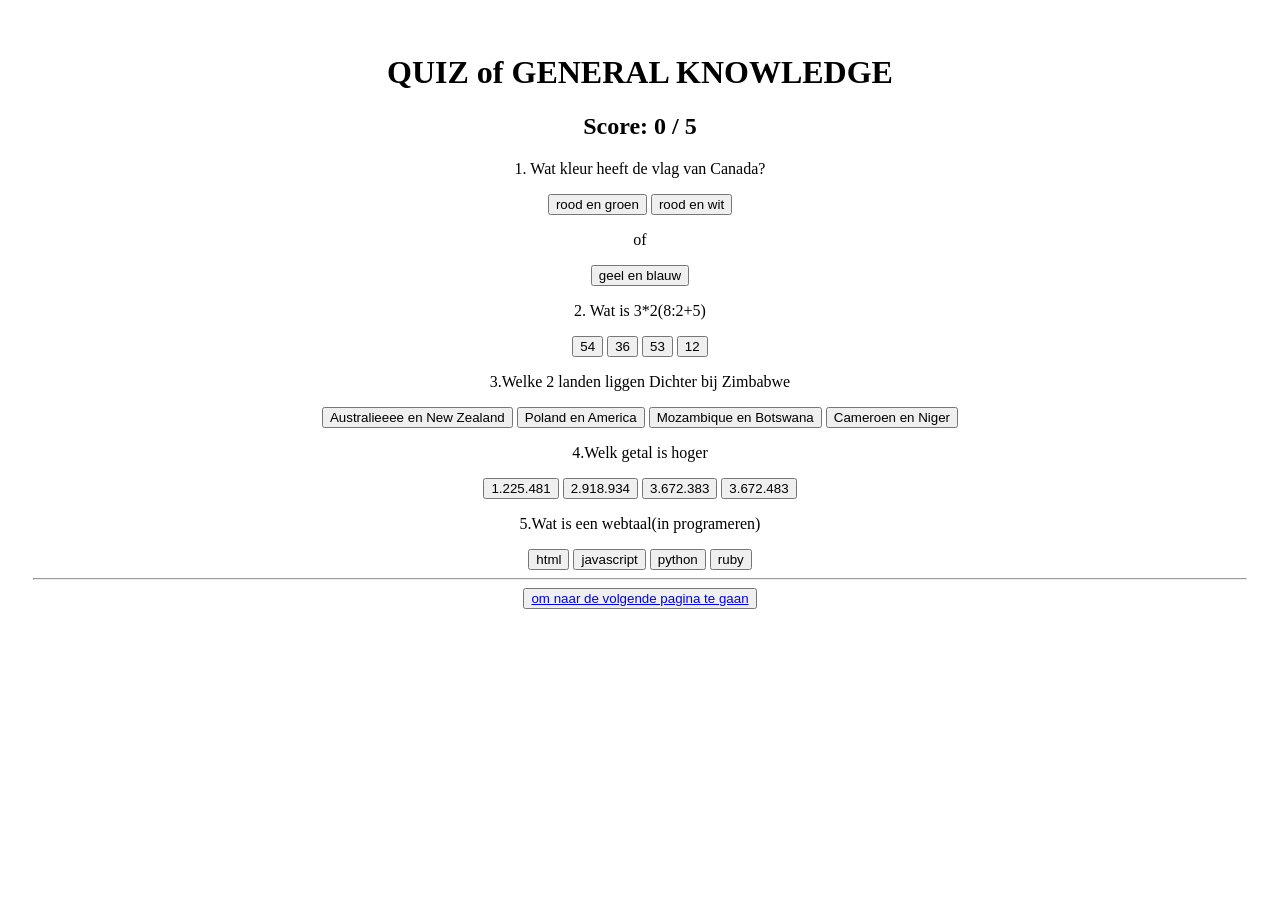
==== index.html @ d5ccf4c3 "quis" ====
<!DOCTYPE html>
<html>
  <head>
    <title>Hello, World!</title>
    <link rel="stylesheet" href="styles.css" />
  </head>
  <body>
    <center>
      <h1>QUIZ of GENERAL KNOWLEDGE</h1>
      
      
      <h2>Score: <span id="scoreDisplay">0</span> / 5</h2>

    
      <p>1. Wat kleur heeft de vlag van Canada?</p>
      <button class="q1-btn" onclick="checkAnswer(this, false)">rood en groen</button>
      <button class="q1-btn" onclick="checkAnswer(this, true)">rood en wit</button>
      <br><p>of</p>
      <button class="q1-btn" onclick="checkAnswer(this, false)">geel en blauw</button>
      
      <p>2. Wat is 3*2(8:2+5)</p>
      <button class="q2-btn" onclick="checkAnswer(this, true)">54</button>
      <button class="q2-btn" onclick="checkAnswer(this, false)">36</button>
      <button class="q2-btn" onclick="checkAnswer(this, false)">53</button>
      <button class="q2-btn" onclick="checkAnswer(this, false)">12</button>

     <p>3.Welke 2 landen liggen Dichter bij Zimbabwe</p>
     <button class="q3-btn" onclick="checkAnswer(this, false)">Australieeee en New Zealand</button>
     <button class="q3-btn" onclick="checkAnswer(this, false)">Poland en America</button>
     <button class="q3-btn" onclick="checkAnswer(this, true)" >Mozambique en Botswana</button>
     <button class="q3-btn" onclick="checkAnswer(this, false)">Cameroen en Niger</button>
    
    <p>4.Welk getal is hoger</p>
    <button class="q4-btn" onclick="checkAnswer(this, false)">1.225.481</button>
    <button class="q4-btn" onclick="checkAnswer(this, false)">2.918.934</button>
    <button class="q4-btn" onclick="checkAnswer(this, false)">3.672.383</button>
    <button class="q4-btn" onclick="checkAnswer(this, true)">3.672.483</button>
    <p>5.Wat is een webtaal(in programeren)</p>
    <button class="q5-btn" onclick="checkAnswer(this, true)">html</button>
    <button class="q5-btn" onclick="checkAnswer(this, false)">javascript</button>
    <button class="q5-btn" onclick="checkAnswer(this, false)">python</button>
    <button class="q5-btn" onclick="checkAnswer(this, false)">ruby</button>
 
<br>
<hr>
<button><a href="page1.html">om naar de volgende pagina te gaan</a></button>
    </center>


    <script>
      let score = 0;

      function checkAnswer(button, isCorrect) {
        // Bepaal de klasse van de knop om te zien bij welke vraag deze hoort
        const btnClass = button.className;
        
        // Zoek alle knoppen van dezelfde vraag
        const siblingButtons = document.getElementsByClassName(btnClass);

        if (isCorrect) {
          score++;
          document.getElementById('scoreDisplay').textContent = score;
          button.style.backgroundColor = '#2ecc71'; // Groen
          button.style.color = 'purple';
          alert('Correct!');
        } else {
          button.style.backgroundColor = '#e74c3c'; // Rood
          button.style.color = 'purple';
          alert('Incorrect');
        }

        // Schakel alle knoppen van deze specifieke vraag uit
        for (let btn of siblingButtons) {
          btn.disabled = true;
        }
      }
    </script>
  </body>
</html>
---- styles.css ----
body{
  padding: 25px;
}
.title {
	color: #5C6AC4;
}
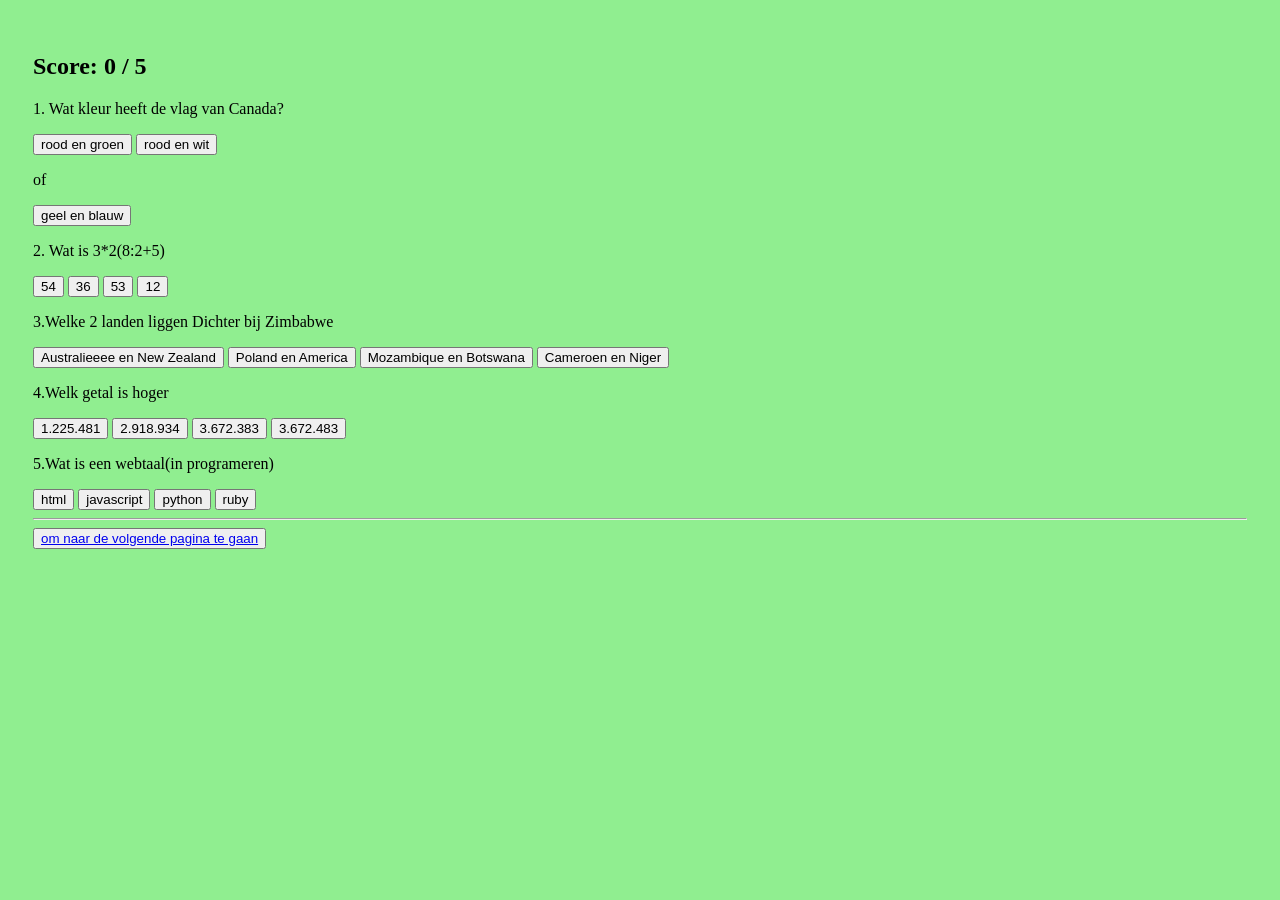
==== commit bb90e7af: "Update body style and add score display Added inline styles for body and a score display section." ====
--- a/index.html
+++ b/index.html
@@ -4,9 +4,10 @@
     <title>Hello, World!</title>
     <link rel="stylesheet" href="styles.css" />
   </head>
-  <body>
+  <body style="background-color: lightgreen;>
     <center>
       <h1>QUIZ of GENERAL KNOWLEDGE</h1>
+      <div style="background-color: white; width: 300px; height: 700px;">
       
       
       <h2>Score: <span id="scoreDisplay">0</span> / 5</h2>
@@ -77,4 +78,4 @@
     </script>
   </body>
 </html>
-  +  
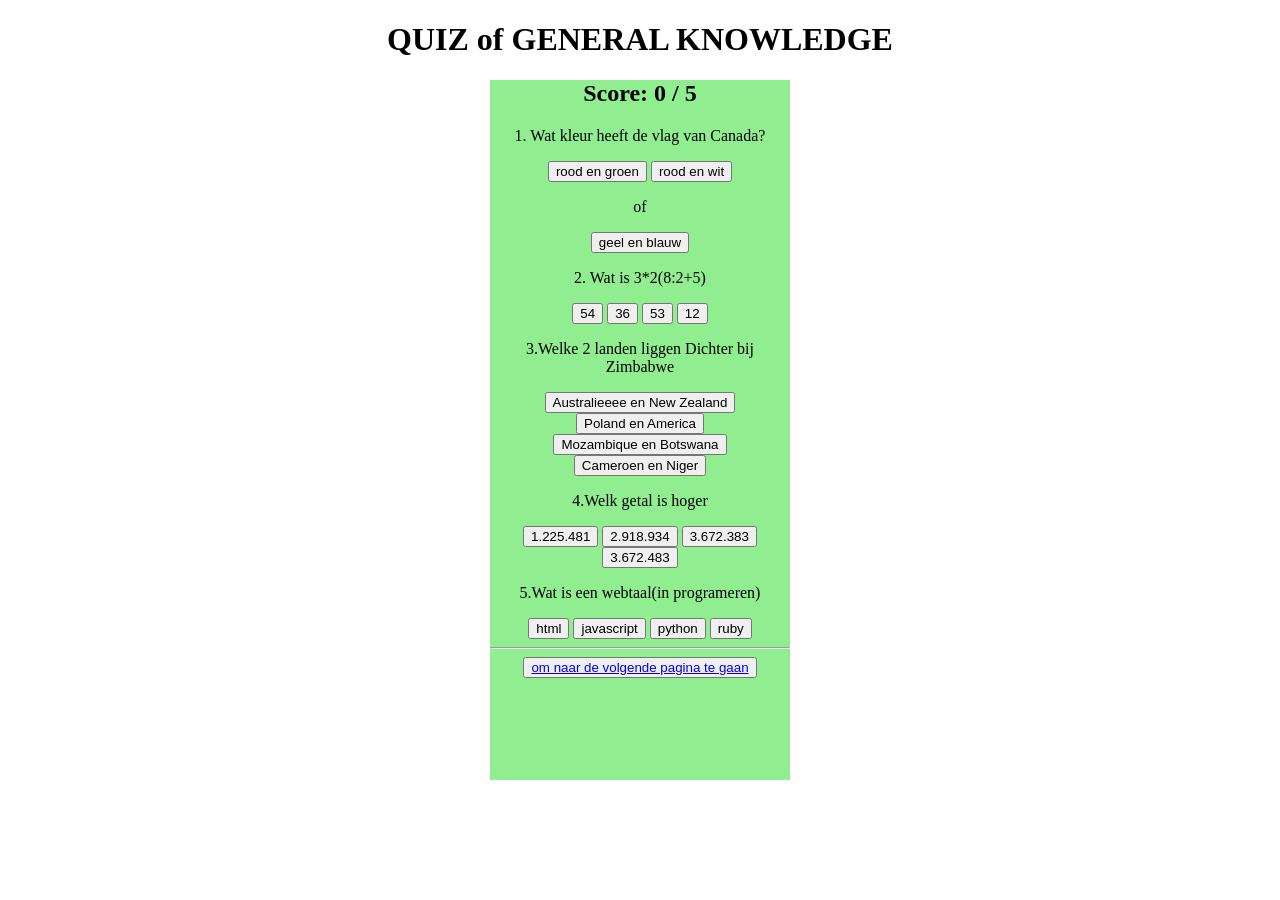
==== commit e3aa17f1: "Update body and div background colors in index.html Changed body background color to light green and" ====
--- a/index.html
+++ b/index.html
@@ -4,10 +4,10 @@
     <title>Hello, World!</title>
     <link rel="stylesheet" href="styles.css" />
   </head>
-  <body style="background-color: lightgreen;>
+  <body>
     <center>
       <h1>QUIZ of GENERAL KNOWLEDGE</h1>
-      <div style="background-color: white; width: 300px; height: 700px;">
+      <div style="background-color: lightgreen; width: 300px; height: 700px;">
       
       
       <h2>Score: <span id="scoreDisplay">0</span> / 5</h2>
--- a/styles.css
+++ b/styles.css
@@ -1,6 +1,8 @@
-body{
-  padding: 25px;
+body {
+  background-color:#00cc99
+  color:#008060
 }
-.title {
-	color: #5C6AC4;
-}+
+h1 {
+  color: black;
+}
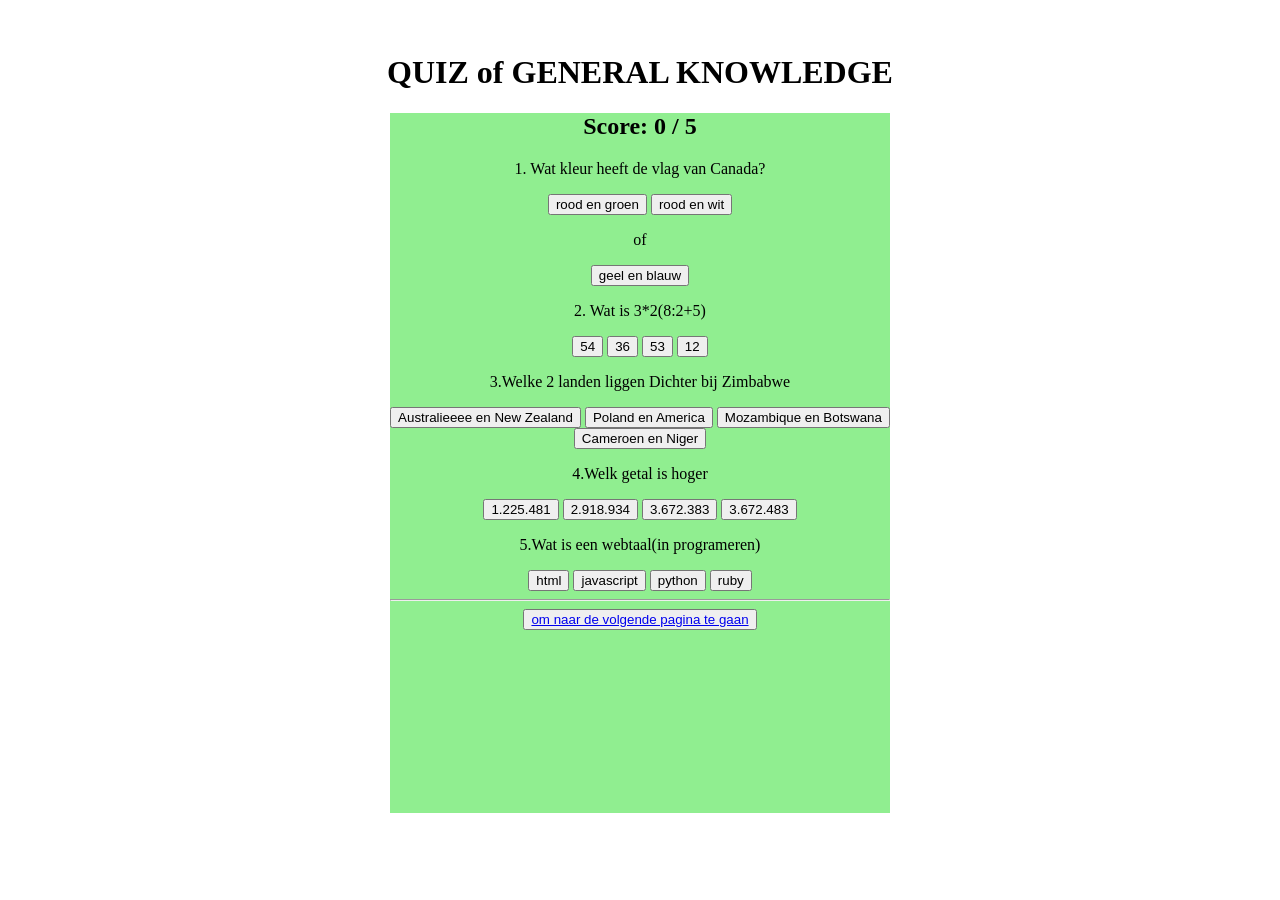
==== commit 8463153b: "more qius" ====
--- a/index.html
+++ b/index.html
@@ -7,8 +7,7 @@
   <body>
     <center>
       <h1>QUIZ of GENERAL KNOWLEDGE</h1>
-      <div style="background-color: lightgreen; width: 300px; height: 700px;">
-      
+      <div style="background-color: lightgreen; width: 500px; height: 700px;">
       
       <h2>Score: <span id="scoreDisplay">0</span> / 5</h2>
 
@@ -78,4 +77,4 @@
     </script>
   </body>
 </html>
-  
+  
--- a/styles.css
+++ b/styles.css
@@ -1,8 +1,6 @@
-body {
-  background-color:#00cc99
-  color:#008060
+body{
+  padding: 25px;
 }
-
-h1 {
-  color: black;
-}
+.title {
+	color: #5C6AC4;
+}
